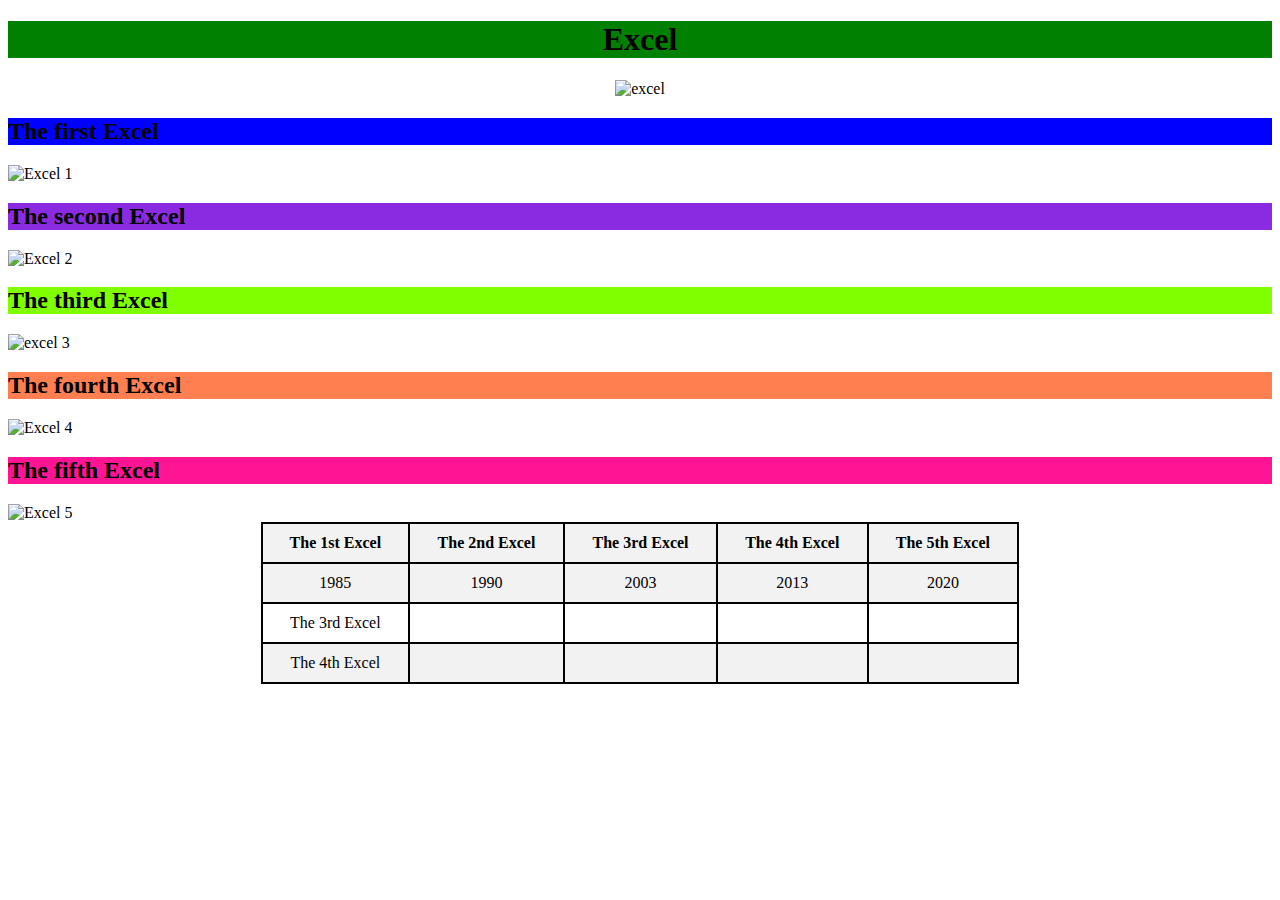
==== index.html @ eafd6d4e "Initial commit" ====
<!DOCTYPE html>
<html lang="en">
<head>

</head>
<body>
    <header>
        <center><h1 style="background-color:green;">Excel</h1></center>
    </header>
  <center><img src="https://th.bing.com/th/id/OIP.6INpILSfB6MhnEYHlvEN4QHaG4?pid=ImgDet&rs=1" alt="excel" width="400" height="400"></center>
<main>
  <h2 style="background-color:blue;"<h2>The first Excel</h2>
  <a href="https://2.bp.blogspot.com/-psOKzA1VbfE/Uq7NMIVGz5I/AAAAAAAAAHs/xSEHsyk9OXA/s1600/Excel+9.png"></a>
  <img src="https://2.bp.blogspot.com/-psOKzA1VbfE/Uq7NMIVGz5I/AAAAAAAAAHs/xSEHsyk9OXA/s1600/Excel+9.png" alt="Excel 1" width="300" height="300">

<h2 style="background-color:blueviolet;"<h2>The second Excel</h2>
<a href="https://th.bing.com/th/id/OIP.YTHK05A2tfypOpiryD5fAAHaD4?pid=ImgDet&rs=1"></a>
<img src="https://th.bing.com/th/id/OIP.YTHK05A2tfypOpiryD5fAAHaD4?pid=ImgDet&rs=1" alt="Excel 2" width="300" height="300">
 
<h2 style="background-color:chartreuse;"<h2>The third Excel</h2>
<a href="https://s3.amazonaws.com/s3.timetoast.com/public/uploads/photo/11993856/image/2c318a1678b212aac62e139e9f478f88"></a>
<img src="https://s3.amazonaws.com/s3.timetoast.com/public/uploads/photo/11993856/image/2c318a1678b212aac62e139e9f478f88" alt="excel 3" width="300" height="300">

<h2 style="background-color:coral;"<h2>The fourth Excel</h2>
<a href="https://regmedia.co.uk/2013/01/31/excel_1988b.png"></a>
<img src="https://regmedia.co.uk/2013/01/31/excel_1988b.png" alt="Excel 4" width="300" height="300">

<h2 style="background-color:deeppink;"<h2>The fifth Excel</h2>
<a href="https://th.bing.com/th/id/OIP.WwxEJsR7ntXFfj5Hlv-U5wHaER?pid=ImgDet&rs=1"></a>
<img src="https://th.bing.com/th/id/OIP.WwxEJsR7ntXFfj5Hlv-U5wHaER?pid=ImgDet&rs=1" alt="Excel 5" width="300" height="300">

    </section>
    <style>
        table {
          border-collapse: collapse;
          width: 60%;
          margin: auto;
          border: 2px solid black;
        }
      
        th, td {
          border: 2px solid black;
          padding: 10px;
          text-align: center;
        }
      
        th {
          background-color: #f2f2f2;
        }
      
        tr:nth-child(even) {
          background-color: #f2f2f2;
        }
      </style>
      <title>Table with Border</title>
      </head>
      <body>
      <table>
        <tr>
          <th>The 1st Excel</th>
          <th>The 2nd Excel</th>
          <th>The 3rd Excel</th>
          <th>The 4th Excel</th>
          <th>The 5th Excel</th>
        </tr>
        <tr>
          <td>1985</td>
          <td>1990</td>
          <td>2003</td>
          <td>2013</td>
          <td>2020</td>
        </tr>
        <tr>
          <td>The 3rd Excel</td>
          <td></td>
          <td></td>
          <td></td>
          <td></td>
        </tr>
        <tr>
          <td>The 4th Excel</td>
          <td></td>
          <td></td>
          <td></td>
          <td></td>
        </tr>
      </table>
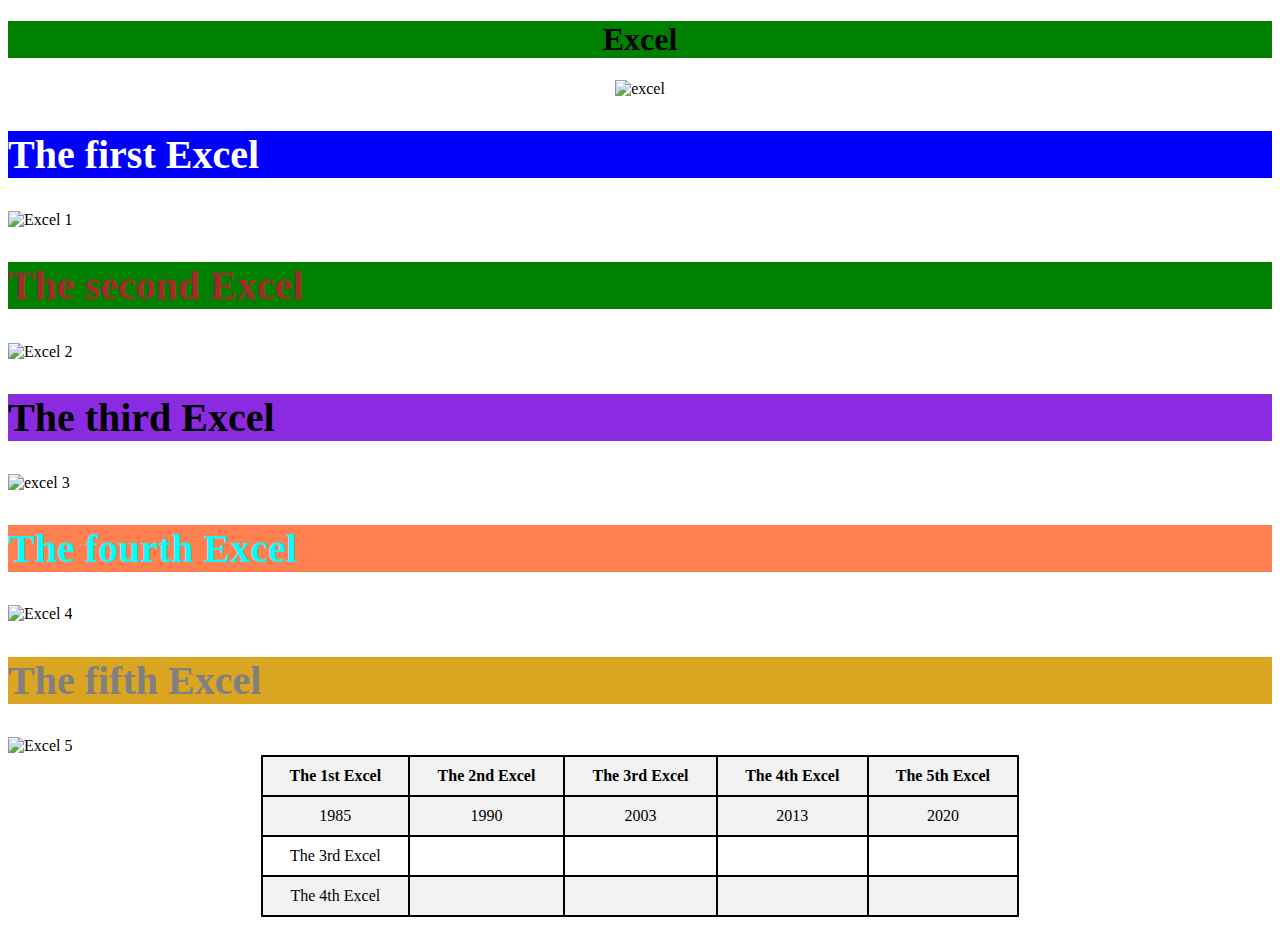
==== commit fca93ac6: "ffhdh" ====
--- a/index.html
+++ b/index.html
@@ -4,28 +4,56 @@
 
 </head>
 <body>
+  <style>
+    .milestone1{
+      background-color:blue;
+      color:white;
+    }
+    .milestone2{
+      background-color:green;
+      color:brown
+    }
+  .milestone3{
+    background-color:blueviolet;
+    color:black;
+  }
+  .milestone4{
+    background-color:coral;
+    color:cyan;
+    }
+  #milestone5{
+    background-color:goldenrod;
+    color:grey;
+  }
+
+h2{
+  font-size: 40px;
+}
+
+  </style>
     <header>
         <center><h1 style="background-color:green;">Excel</h1></center>
     </header>
   <center><img src="https://th.bing.com/th/id/OIP.6INpILSfB6MhnEYHlvEN4QHaG4?pid=ImgDet&rs=1" alt="excel" width="400" height="400"></center>
 <main>
-  <h2 style="background-color:blue;"<h2>The first Excel</h2>
+
+  <h2 class="milestone1">The first Excel</h2>
   <a href="https://2.bp.blogspot.com/-psOKzA1VbfE/Uq7NMIVGz5I/AAAAAAAAAHs/xSEHsyk9OXA/s1600/Excel+9.png"></a>
   <img src="https://2.bp.blogspot.com/-psOKzA1VbfE/Uq7NMIVGz5I/AAAAAAAAAHs/xSEHsyk9OXA/s1600/Excel+9.png" alt="Excel 1" width="300" height="300">
 
-<h2 style="background-color:blueviolet;"<h2>The second Excel</h2>
+<h2 class="milestone2">The second Excel</h2>
 <a href="https://th.bing.com/th/id/OIP.YTHK05A2tfypOpiryD5fAAHaD4?pid=ImgDet&rs=1"></a>
 <img src="https://th.bing.com/th/id/OIP.YTHK05A2tfypOpiryD5fAAHaD4?pid=ImgDet&rs=1" alt="Excel 2" width="300" height="300">
  
-<h2 style="background-color:chartreuse;"<h2>The third Excel</h2>
+<h2 class="milestone3">The third Excel</h2>
 <a href="https://s3.amazonaws.com/s3.timetoast.com/public/uploads/photo/11993856/image/2c318a1678b212aac62e139e9f478f88"></a>
 <img src="https://s3.amazonaws.com/s3.timetoast.com/public/uploads/photo/11993856/image/2c318a1678b212aac62e139e9f478f88" alt="excel 3" width="300" height="300">
 
-<h2 style="background-color:coral;"<h2>The fourth Excel</h2>
+<h2 class="milestone4">The fourth Excel</h2>
 <a href="https://regmedia.co.uk/2013/01/31/excel_1988b.png"></a>
 <img src="https://regmedia.co.uk/2013/01/31/excel_1988b.png" alt="Excel 4" width="300" height="300">
 
-<h2 style="background-color:deeppink;"<h2>The fifth Excel</h2>
+<h2 id="milestone5">The fifth Excel</h2>
 <a href="https://th.bing.com/th/id/OIP.WwxEJsR7ntXFfj5Hlv-U5wHaER?pid=ImgDet&rs=1"></a>
 <img src="https://th.bing.com/th/id/OIP.WwxEJsR7ntXFfj5Hlv-U5wHaER?pid=ImgDet&rs=1" alt="Excel 5" width="300" height="300">
 
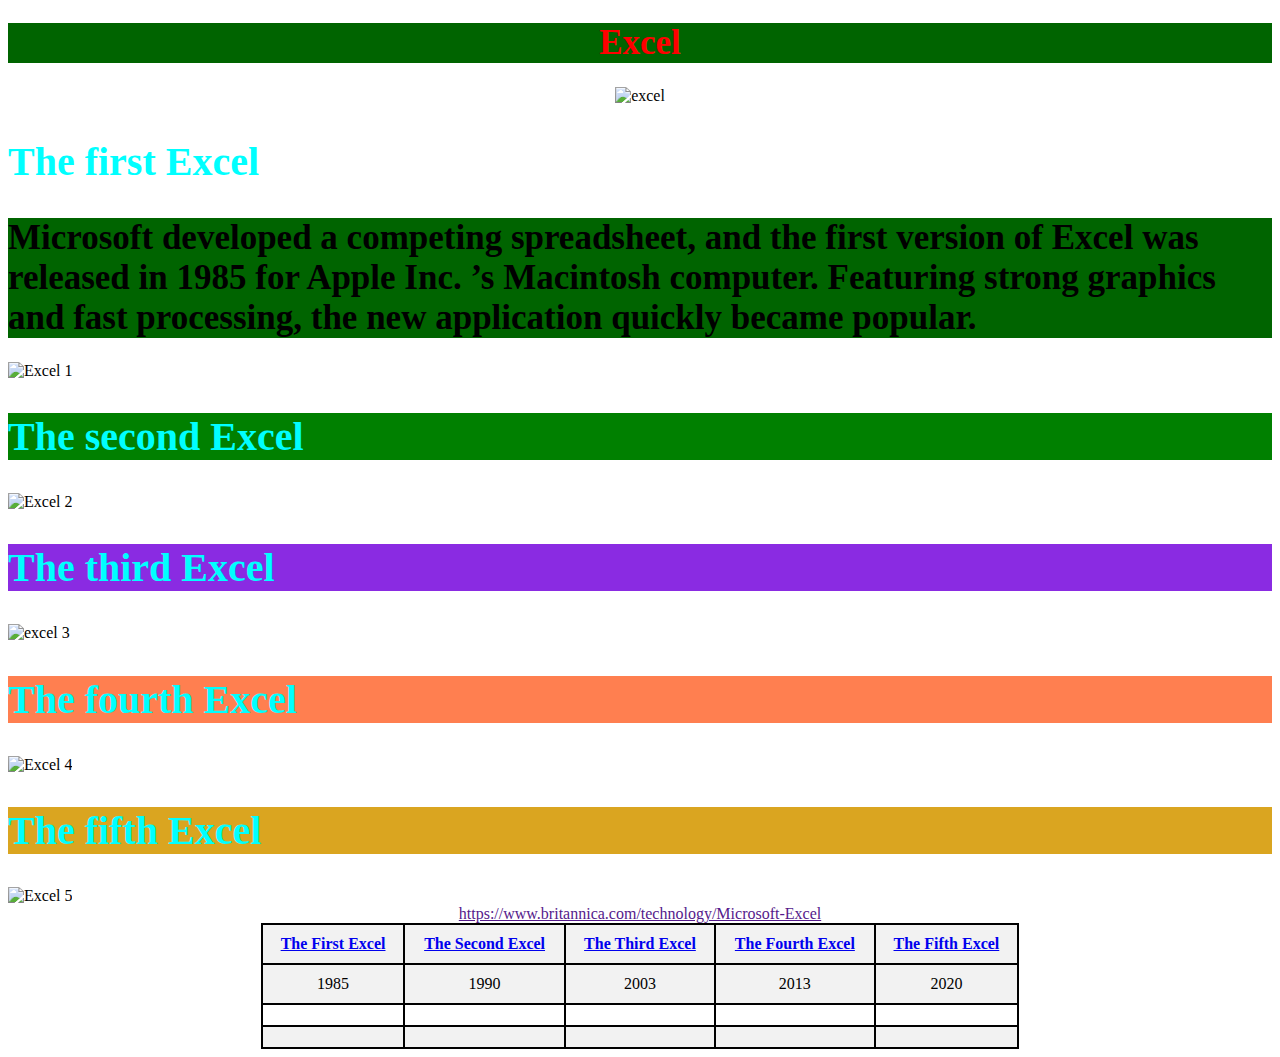
==== commit 3f9b4617: "sggsrth" ====
--- a/index.html
+++ b/index.html
@@ -4,40 +4,15 @@
 
 </head>
 <body>
-  <style>
-    .milestone1{
-      background-color:blue;
-      color:white;
-    }
-    .milestone2{
-      background-color:green;
-      color:brown
-    }
-  .milestone3{
-    background-color:blueviolet;
-    color:black;
-  }
-  .milestone4{
-    background-color:coral;
-    color:cyan;
-    }
-  #milestone5{
-    background-color:goldenrod;
-    color:grey;
-  }
-
-h2{
-  font-size: 40px;
-}
-
-  </style>
+  <link rel="stylesheet" href="style.css">
+ 
     <header>
-        <center><h1 style="background-color:green;">Excel</h1></center>
+        <center><h1>Excel</h1></center>
     </header>
   <center><img src="https://th.bing.com/th/id/OIP.6INpILSfB6MhnEYHlvEN4QHaG4?pid=ImgDet&rs=1" alt="excel" width="400" height="400"></center>
 <main>
 
-  <h2 class="milestone1">The first Excel</h2>
+  <h2 class="milestone1">The first Excel</h2><h1>Microsoft developed a competing spreadsheet, and the first version of Excel was released in 1985 for Apple Inc. ’s Macintosh computer. Featuring strong graphics and fast processing, the new application quickly became popular.</h1>
   <a href="https://2.bp.blogspot.com/-psOKzA1VbfE/Uq7NMIVGz5I/AAAAAAAAAHs/xSEHsyk9OXA/s1600/Excel+9.png"></a>
   <img src="https://2.bp.blogspot.com/-psOKzA1VbfE/Uq7NMIVGz5I/AAAAAAAAAHs/xSEHsyk9OXA/s1600/Excel+9.png" alt="Excel 1" width="300" height="300">
 
@@ -58,39 +33,24 @@
 <img src="https://th.bing.com/th/id/OIP.WwxEJsR7ntXFfj5Hlv-U5wHaER?pid=ImgDet&rs=1" alt="Excel 5" width="300" height="300">
 
     </section>
-    <style>
-        table {
-          border-collapse: collapse;
-          width: 60%;
-          margin: auto;
-          border: 2px solid black;
-        }
-      
-        th, td {
-          border: 2px solid black;
-          padding: 10px;
-          text-align: center;
-        }
-      
-        th {
-          background-color: #f2f2f2;
-        }
-      
-        tr:nth-child(even) {
-          background-color: #f2f2f2;
-        }
-      </style>
+   
       <title>Table with Border</title>
       </head>
       <body>
+        <footer>
+
+          <center><a href>https://www.britannica.com/technology/Microsoft-Excel</a></center>
+  
+        </footer>  
       <table>
         <tr>
-          <th>The 1st Excel</th>
-          <th>The 2nd Excel</th>
-          <th>The 3rd Excel</th>
-          <th>The 4th Excel</th>
-          <th>The 5th Excel</th>
-        </tr>
+          <th><a href="thefirstexcel.html">The First Excel</a></th>
+          <th><a href="thesecondexcel.html">The Second Excel</a></th>
+          <th><a href="thethirdexcel.html">The Third Excel</a></th>
+          <th><a href="thefourthexcel.html">The Fourth Excel</a></th>
+          <th><a href="thefifthexcel.html">The Fifth Excel</a></th>
+      </tr>
+       
         <tr>
           <td>1985</td>
           <td>1990</td>
@@ -99,17 +59,18 @@
           <td>2020</td>
         </tr>
         <tr>
-          <td>The 3rd Excel</td>
+          <td></td>
           <td></td>
           <td></td>
           <td></td>
           <td></td>
         </tr>
         <tr>
-          <td>The 4th Excel</td>
+          <td></td>
           <td></td>
           <td></td>
           <td></td>
           <td></td>
         </tr>
       </table>
+        </footer> --- a/style.css
+++ b/style.css
@@ -0,0 +1,57 @@
+<style>
+.milestone1{
+  background-color:blue;
+}
+.milestone2{
+  background-color:green;     
+ }
+.milestone3{
+background-color:blueviolet;
+ }
+.milestone4{
+background-color:coral;
+}
+#milestone5{
+background-color:goldenrod;
+}
+
+h2{
+font-size: 40px;
+color:aqua;
+}
+h1{
+background-color:darkgreen;
+color:rgb(rgb(148, 0, 0), rgb(79, 253, 79), rgb(9, 9, 63));
+font-size:35px;
+}
+header{
+    color:red; 
+    font-size:40px;
+    font-family:Fantasy;
+}
+
+
+header:hover {
+    color:SkyBlue; 
+}
+
+table {
+  border-collapse: collapse;
+  width: 60%;
+  margin: auto;
+  border: 2px solid black;
+}
+
+th, td {
+  border: 2px solid black;
+  padding: 10px;
+  text-align: center;
+}
+
+th {
+  background-color: #f2f2f2;
+}
+
+tr:nth-child(even) {
+  background-color: #f2f2f2;
+}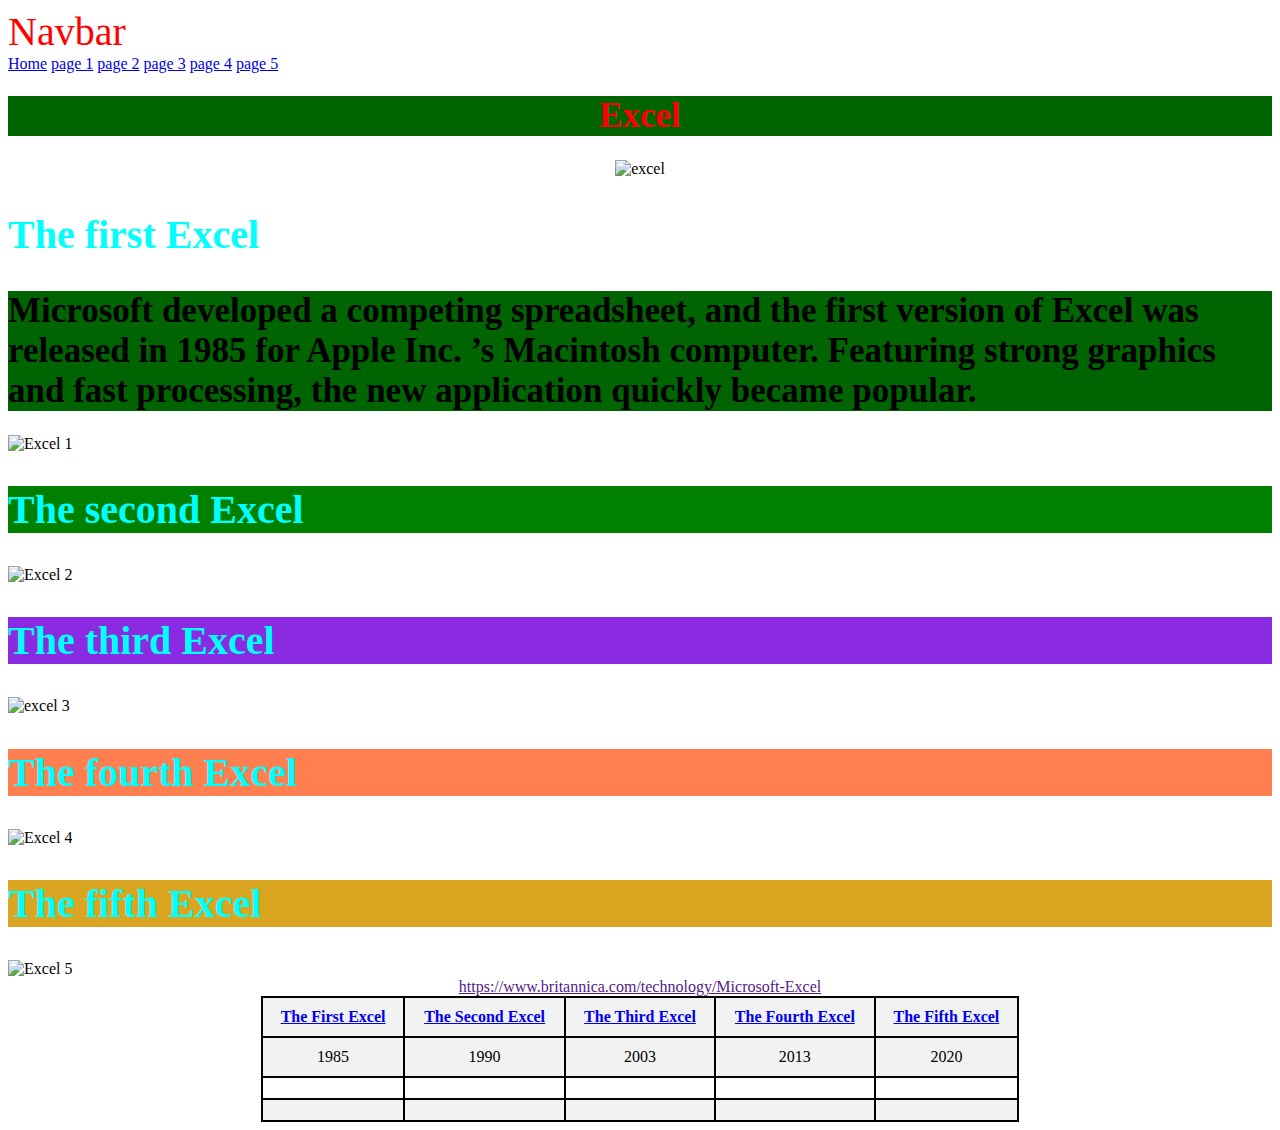
==== commit 4b3ff5be: "trhqrg" ====
--- a/index.html
+++ b/index.html
@@ -1,6 +1,24 @@
 <!DOCTYPE html>
 <html lang="en">
+  <nav class="navbar bg-body-tertiary">
+    <div class="container-fluid">
+      <span class="navbar-brandmb-0h1">Navbar</span>
+    </div>
+  </nav>
+  <nav class="navbar bg-body-tertiary">
+    <div class="container-fluid">
+      <a class="navbar-brand" href="index.html">Home</a>
+      <a class="navbar-brand" href="thefirstexcel.html">page 1</a>
+      <a class="navbar-brand" href="thesecondexcel.html">page 2</a>
+      <a class="navbar-brand" href="thethirdexcel.html">page 3</a>
+      <a class="navbar-brand" href="thefourthexcel.html">page 4</a>
+      <a class="navbar-brand" href="thefifthexcel.html">page 5</a>
+
+    </div>
+  </nav>
 <head>
+  <meta charset="utf-8">
+    <meta name="viewport" content="width=device-width, initial-scale=1">
 
 </head>
 <body>
@@ -36,7 +54,8 @@
    
       <title>Table with Border</title>
       </head>
-      <body>
+      <script src="https://cdn.jsdelivr.net/npm/bootstrap@5.3.2/dist/js/bootstrap.bundle.min.js" integrity="sha384-C6RzsynM9kWDrMNeT87bh95OGNyZPhcTNXj1NW7RuBCsyN/o0jlpcV8Qyq46cDfL" crossorigin="anonymous"></script>
+    </body>
         <footer>
 
           <center><a href>https://www.britannica.com/technology/Microsoft-Excel</a></center>
--- a/style.css
+++ b/style.css
@@ -54,4 +54,12 @@
 
 tr:nth-child(even) {
   background-color: #f2f2f2;
+}
+.selector-for-some-widget {
+  box-sizing: content-box;
+}
+.navbar-brandmb-0h1{
+  color:red; 
+    font-size:40px;
+    font-family:Fantasy;
 }